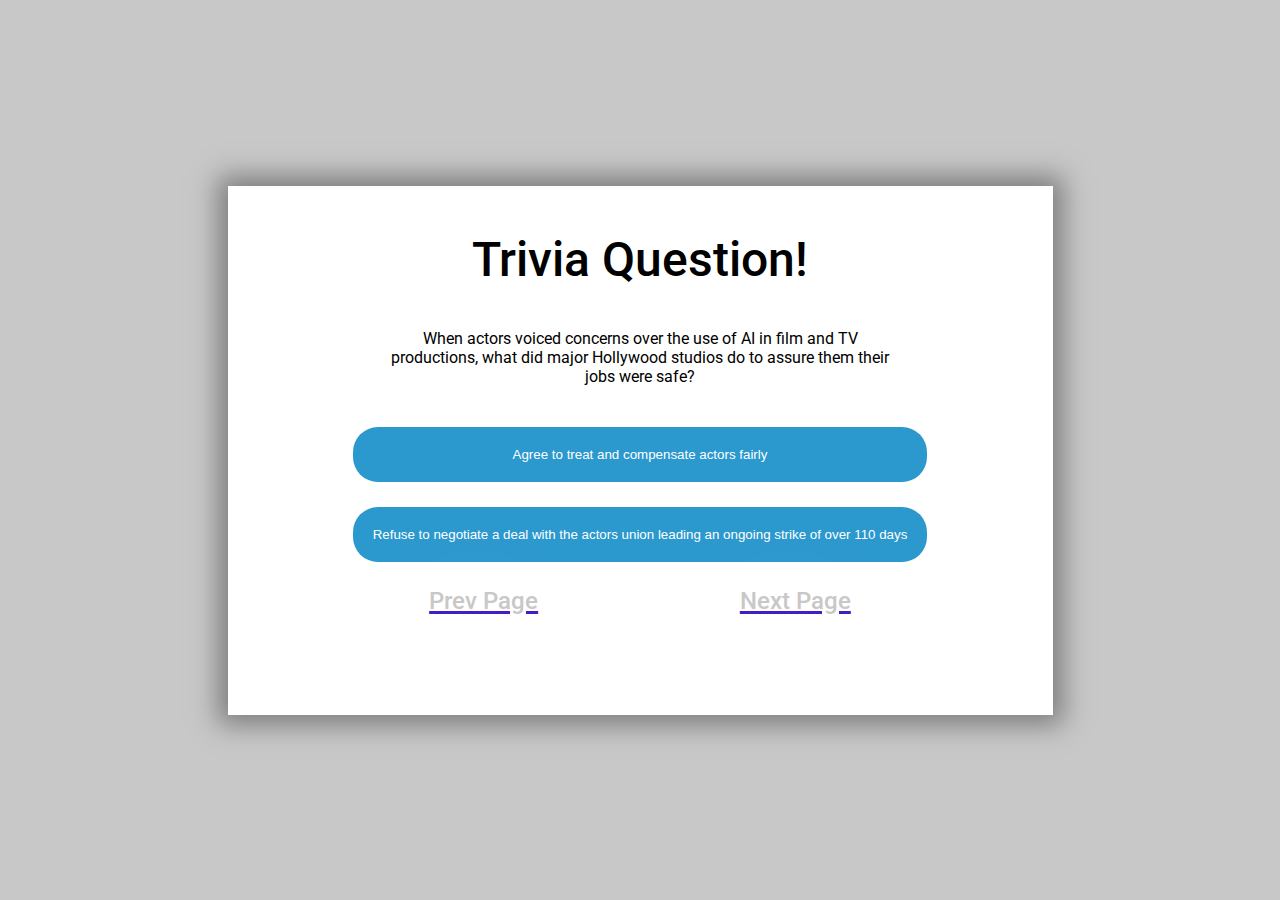
==== p6.html @ 04aafb01 "publish" ====
<!DOCTYPE html>
<html lang="en">
<head>
    <meta charset="UTF-8">
    <meta name="viewport" content="width=device-width, initial-scale=1.0">
    <title>Who Owns Your Face?</title>
    <link rel="stylesheet" href="style.css">
    <script src="svg-inject.min.js"></script>
</head>
<body>
    <div class="container" style="background-color: rgb(200,200,200);">
        <div class="article whitebg" style="background-color: white;">
            <audio loop autoplay>
                <source src="src/Kool Kats.ogg" type="audio/ogg">
                <source src="src/Kool Kats.mp3" type="audio/mpeg">
                Your browser does not support the audio element.
            </audio>
            <p class="trivia-title">Trivia Question!</p>
            <div class="quiz">
                <p>When actors voiced concerns over the use of AI in film and TV productions, what did major Hollywood studios do to assure them their jobs were safe?</p>
                <button type="button" onclick="answer(1)">Agree to treat and compensate actors fairly</button>
                <button type="button" onclick="answer(2)">Refuse to negotiate a deal with the actors union leading an ongoing strike of over 110 days</button>
                <div class="answer" id="answer-container">
                    <p id="answer-box">insert text</p>
                </div>
            </div>

            <div class="call-to-action">
                <a href="./p5.html">
                    <p>Prev Page</p>
                </a>
                <a href="./p7.html">
                    <p>Next Page</p>
                </a>
            </div>
        </div>
        <audio id="ding">
            <source src="src/407258__saya13__ding-idea.ogg" type="audio/ogg">
            <source src="src/407258__saya13__ding-idea.mp3" type="audio/mpeg">
            Your browser does not support the audio element.
        </audio>
        <audio id="wrong">
            <source src="src/101355__timbre__remix-of-54047__guitarguy1985__buzzer_variants3.ogg" type="audio/ogg">
            <source src="src/101355__timbre__remix-of-54047__guitarguy1985__buzzer_variants3.mp3" type="audio/mpeg">
            Your browser does not support the audio element.
        </audio>
    </div>
    <script>
        const answerBox = document.querySelector("#answer-box")
        const answerContainer = document.querySelector("#answer-container")

        const ding = document.getElementById("ding")
        const wrong = document.getElementById("wrong")
        wrong.volume = 0.4
        function answer(num) {
            answerContainer.style.display = "inherit"
            if (num == 1) {
                answerContainer.style.setProperty("--bg", "var(--redVal)")
                answerBox.textContent = "Nope."
                wrong.play()
            } else if (num == 2) {
                ding.play()
                answerContainer.style.setProperty("--bg", "var(--greenVal)")
                answerBox.textContent = "That's right! People are at risk of losing their homes because billionaire executives don't want to pay them fairly!"
            }
        }
    </script>
    <!-- <script src="script.js"></script> -->
</body>
</html>
---- style.css ----
@import url('https://fonts.googleapis.com/css2?family=Roboto:wght@300;400;500&display=swap');

:root {
    --colNum: 4;
    /* --watermarkColour: #545454; */
    --watermarkColour: rgba(84, 84, 84, 0.8)
}

body {
    margin: 0
}
h1,
h2,
h3, 
p {
    font-family: 'Roboto', sans-serif;
}
.cover {
    position: relative;
    display: flex;
    justify-content: center;
    overflow: hidden;
    height: 100dvh;
}
.half-cover {
    height: 50dvh;
}
.cover-face {
    pointer-events: none;
    position: absolute;
    bottom: 0;
    z-index: 2;
    height: 100%;
}
.cover-title {
    pointer-events: none;
    position: absolute;
    bottom: 0;
    z-index: 3;
    height: 100%;
}
.cover-background {
    display: grid;
    grid-template-columns: repeat(var(--colNum), auto);
    width: 100%;
    height: 100%;
    /* display: flex;
    flex-direction: row;
    flex-wrap: wrap;
    height: 100%;
    width: 100%;
    overflow: hidden; */
}
.cover-background a {
    /* width: calc(100% / 6); */
    height: auto;
    /* aspect-ratio: 1/1; */
    text-decoration: none;
}
.cover-background div {
    z-index: -1;
    width: 100%;
    height: 100%;
    background-size: cover;
    background-position: center;
    filter: grayscale(1);
    transition: .125s;
    display: flex;
    align-items: center;
    justify-content: center;
}

.cover-background div p {
    color: white;
    opacity: 0;
    transition: .125s;
    text-align: center;
    z-index: 3;
    text-shadow: 2px 2px 5px rgb(70, 70, 70);
}

.cover-background div:hover {
    filter: grayscale(0);
}

.super {
    --colNum: 3
}
.cover-background.super div {
    filter: grayscale(.8) brightness(0.3);
    /* filter: grayscale(1) sepia(0%) hue-rotate(300deg); */
}
.cover-background.super div:hover {
    filter: grayscale(0) brightness(1);
    /* filter: grayscale(100%) sepia(100%) hue-rotate(300deg) saturate(2); */
}

.super-cover {
    display: flex;
    position: absolute;
    width: 100%;
    height: 100%;
    justify-content: center;
    align-items: center;
    pointer-events: none;
    z-index: 3;
}

.container {
    display: flex;
    justify-content: center;
    /* flex-direction: row; */
    flex-direction: column;
    align-items: center;
    /* flex-wrap: ; */
    /* flex-wrap: wrap; */

    min-height: 100dvh;
}
.article {
    max-width: 100%;
    width: 825px;
    height: auto;
    display: flex;
    justify-content: center;
    flex-direction: column;
    align-items: center;
    flex-wrap: wrap;
    background-color: rgb(24, 24, 24);
    /* padding-bottom: 3rem; */
    box-shadow: 0px 0px 25px 10px rgb(0, 0, 0);
    /* box-shadow: 0px 0px 25px 10px rgb(255, 255, 255); */
}
.article.dark {
    box-shadow: 0px 0px 25px 10px rgb(0, 0, 0);
}
.article.whitebg {
    box-shadow: 0px 0px 25px 10px rgb(126, 126, 126);
}
.article > h1, 
.article > .article-image > picture, 
.article > .article-image > picture > img, 
.article > .article-image, 
.article > p {
    width: 100%;
    color: white;
}
.article-image picture {
    display: flex;
}
.heading {
    /* width: 650px; */
    width: max-content;
    max-width: 100%;
    padding: 10px;
    /* margin: 10px; */
    /* border: 10px solid var(--watermarkColour); */
    box-sizing: border-box;
    background-color: var(--watermarkColour);
    word-wrap: break-word;
}
.article > .heading {
    margin-bottom: 10px;
}
.heading > h1,
.heading > p {
    color: white;
    margin: 0;
    padding: 0;
}
.heading > p > p {
    margin: 0;
}
.heading > h1 {
    font-weight: 500;
}
.heading > p {
    font-weight: 300;
}
.heading > p > a,
.heading > p > a:link,
.heading > p > a:visited {
    color: white;
    /* text-decoration: none; */
}
.article-image {
    width: 100%;
    height: auto;
    margin: 0;
    /* margin-top: 1rem; */
    /* margin-bottom: 1rem; */
    padding: 0;
    /* padding-top: 3rem; */
    position: relative;
    display: flex;
    flex-direction: column;
    /* box-sizing: border-box; */
}
.article-image > img {
    width: 100%;
    height: auto;
}
.image-overlay {
    position: absolute;
    z-index: 1;
    top: 0;
    left: 0;
    opacity: 1;
    transition: .25s;
}
.image-overlay:hover {
    opacity: 0;
    cursor: help;
}
.censored-pic {
    transition: .25s;
    filter: invert(0);
}
.image-overlay:hover ~ .censored-pic {
    filter: invert(1);
}
.image-info {
    pointer-events: none;
    position: absolute;
    z-index: 2;
    bottom: 0;
    right: 20px;
}
.article > p {
    padding-top: 0.75rem;
    padding-bottom: 1.5rem;
    width: 650px;
    font-size: 1.25rem;
    margin: 0;
}
/* .article > p:last-of-type {
    padding-bottom: 3rem;
} */
.dividing-line {
    background-color: white;
    height: 5px;
    width: 100%;
}
.backdrop {
    position: absolute;
    z-index: -1;
    height: 60%;
    width: 50dvw;
    /* height: max-content; */
    overflow: hidden;
    background-size: cover;
    background-position: center;
    filter: blur(25px);
    opacity: 0.5;
}
.call-to-action {
    width: 100%;
    /* background-color: black; */
    display: flex;
    justify-content: space-evenly;
    margin: 0;
    padding: 0;
    /* padding: 25px; */
    padding-bottom: 100px;
    flex-direction: row;
    align-items: center;
    /* gap: 100px; */
}
.call-to-action p {
    font-weight: 500;
    font-size: 1.5rem;
    color: rgb(200, 200, 200);
    text-align: center;
    margin: 0;
    width: max-content;
    transition: .125s;
    padding-top: 25px;
}
.call-to-action a {
    text-decoration-line: underline;
    text-decoration-color: rgb(67, 30, 199);
    text-decoration-thickness: 3px;
    width: max-content;
    transition: .125s;
    text-shadow: 0px 0px 70px white;
    /* padding: 25px; */
    /* text-transform: uppercase; */
}
.call-to-action a:hover {
    text-decoration-line: underline;
    text-decoration-color: rgb(198, 16, 56);
    color: white;
    /* text-decoration-thickness: 15px; */
}
/* .next-page {
    font-weight: 100;
} */
.superman {
    background-color: rgb(20, 20, 20);
}
.pull-quote {
    width: 100%;
    padding-top: 3rem;
    display: flex;
    flex-direction: column;
    justify-content: center;
    align-items: center;
}
.pull-quote p {
    margin: 1rem;
    color: white;
    /* margin: 0; */
}
.quote {
    padding: 0;
    margin: 0;
    width: 600px;
    font-size: 2em;
    font-weight: 600;
    text-align: center;
    /* text-align: justify; */
}
.speaker {
    width: 600px;
    /* padding-right: 20%; */
    text-align: right;
    font-size: 1.5em;
    font-weight: 100;
}
.embed-video {
    margin-top: 15px;
    /* margin-bottom: 15px; */
}
p.trivia-title {
    text-align: center;
    font-size: 3rem;
    font-weight: 500;
    padding: 45px 0 25px 0;
    color: black;
}
.quiz {
    color: black;
    padding: 0 25px 0 25px;
    /* background-color: grey; */
    display: flex;
    flex-direction: column;
    justify-content: center;
    align-items: center;
    gap: 25px;
}
.quiz p {
    width: 500px;
    text-align: center;
    /* padding: 0px 100px; */
}
.quiz button {
    padding: 20px;
    background-color: rgb(43, 152, 206);
    color: white;
    border: 0;
    border-radius: 25px;
    transition: .125s;
    cursor: pointer;
    width: 100%;
}
.quiz button:hover {
    background-color: rgb(30, 109, 148);
}
#answer-container {
    --greenVal: rgb(104, 236, 146);
    --redVal: rgb(236, 104, 104);
    --bg: rgb(236, 104, 104);
    display: none;
    background-color: var(--bg);
    border-radius: 10px;
    color: black;
}
.answer {
    color: black;
    display: flex;
    justify-content: center
}
.answer p {
    max-width: 500px;
    width: 100%;
}
.end {
    padding-top: 6rem
}
.end p {
    color: black
}
.credits-list {
    display: flex;
    width: 650px;
    padding: 25px;
    flex-direction: column;
}
/* .image-info {} */
@media only screen and (orientation: portrait) {
    .cover-background {
        --colNum: 3
    }
    .cover-background.super {
        --colNum: 2
    }
    /* .cover-background a {
        width: calc(100% / 4);
    } */
    .article p {
        width: 90%;
    }
    .credits-list {
        width: 90%;
    }
}
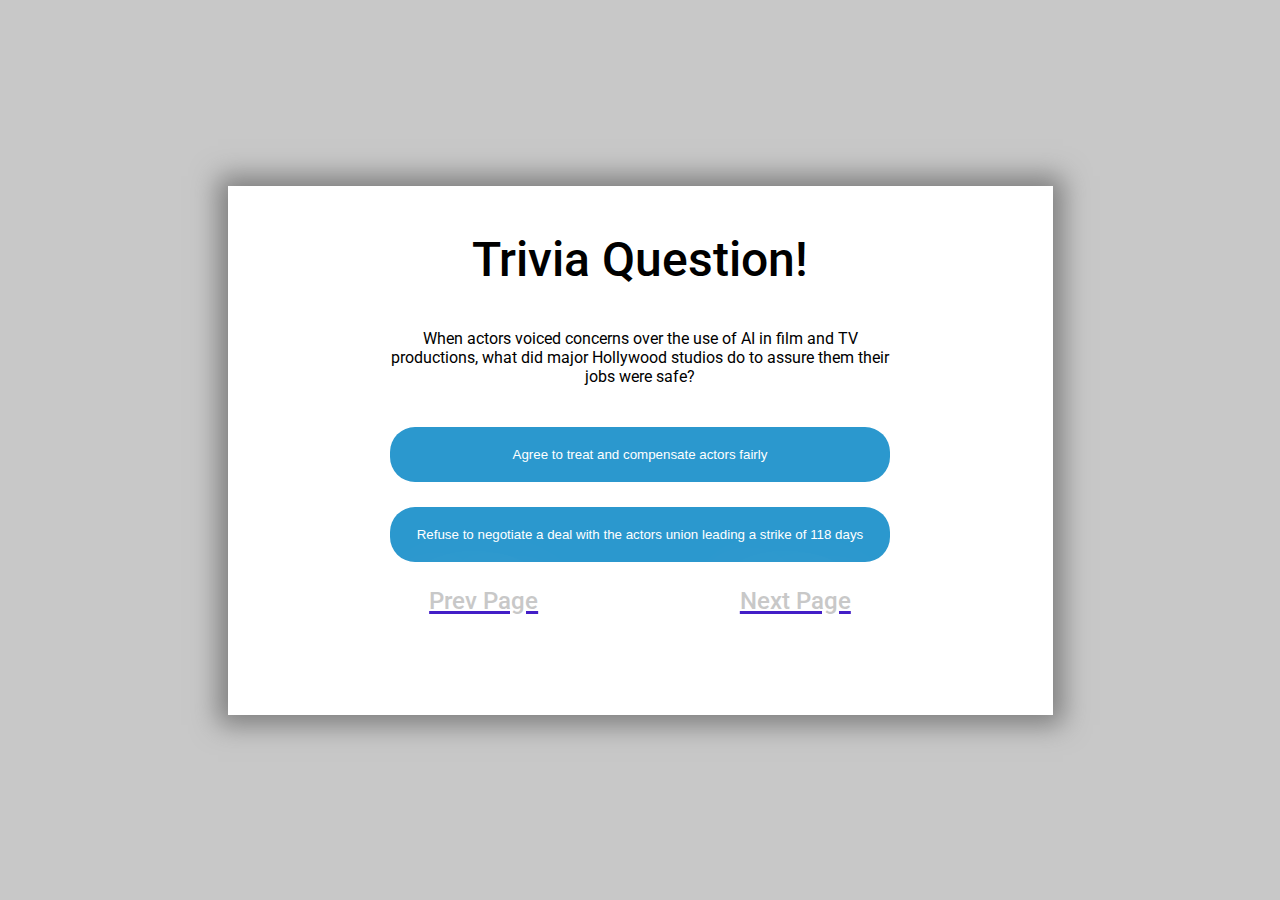
==== commit ec1fb892: "update" ====
--- a/p6.html
+++ b/p6.html
@@ -19,7 +19,7 @@
             <div class="quiz">
                 <p>When actors voiced concerns over the use of AI in film and TV productions, what did major Hollywood studios do to assure them their jobs were safe?</p>
                 <button type="button" onclick="answer(1)">Agree to treat and compensate actors fairly</button>
-                <button type="button" onclick="answer(2)">Refuse to negotiate a deal with the actors union leading an ongoing strike of over 110 days</button>
+                <button type="button" onclick="answer(2)">Refuse to negotiate a deal with the actors union leading a strike of 118 days</button>
                 <div class="answer" id="answer-container">
                     <p id="answer-box">insert text</p>
                 </div>
--- a/style.css
+++ b/style.css
@@ -383,6 +383,7 @@
 .answer p {
     max-width: 500px;
     width: 100%;
+    padding: 25px;
 }
 .end {
     padding-top: 6rem
